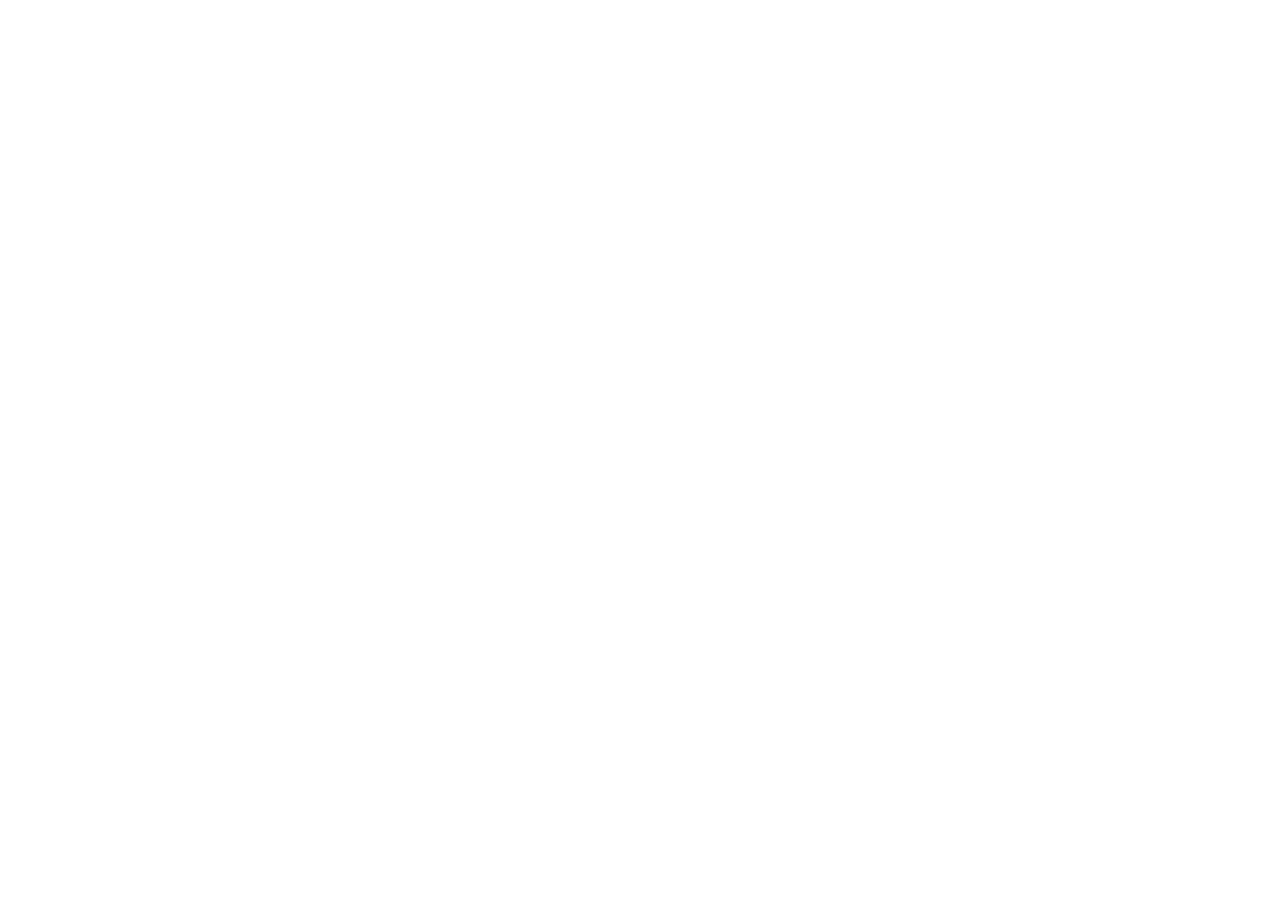
==== PracticeJs/index.html @ 3e054850 "second commit" ====
<!DOCTYPE html>
<html lang="en">
<head>
    <meta charset="UTF-8">
    <meta name="viewport" content="width=device-width, initial-scale=1.0">
    <title>Document</title>
</head>
<body>
    <script src="index.js"></script>
</body>
</html>
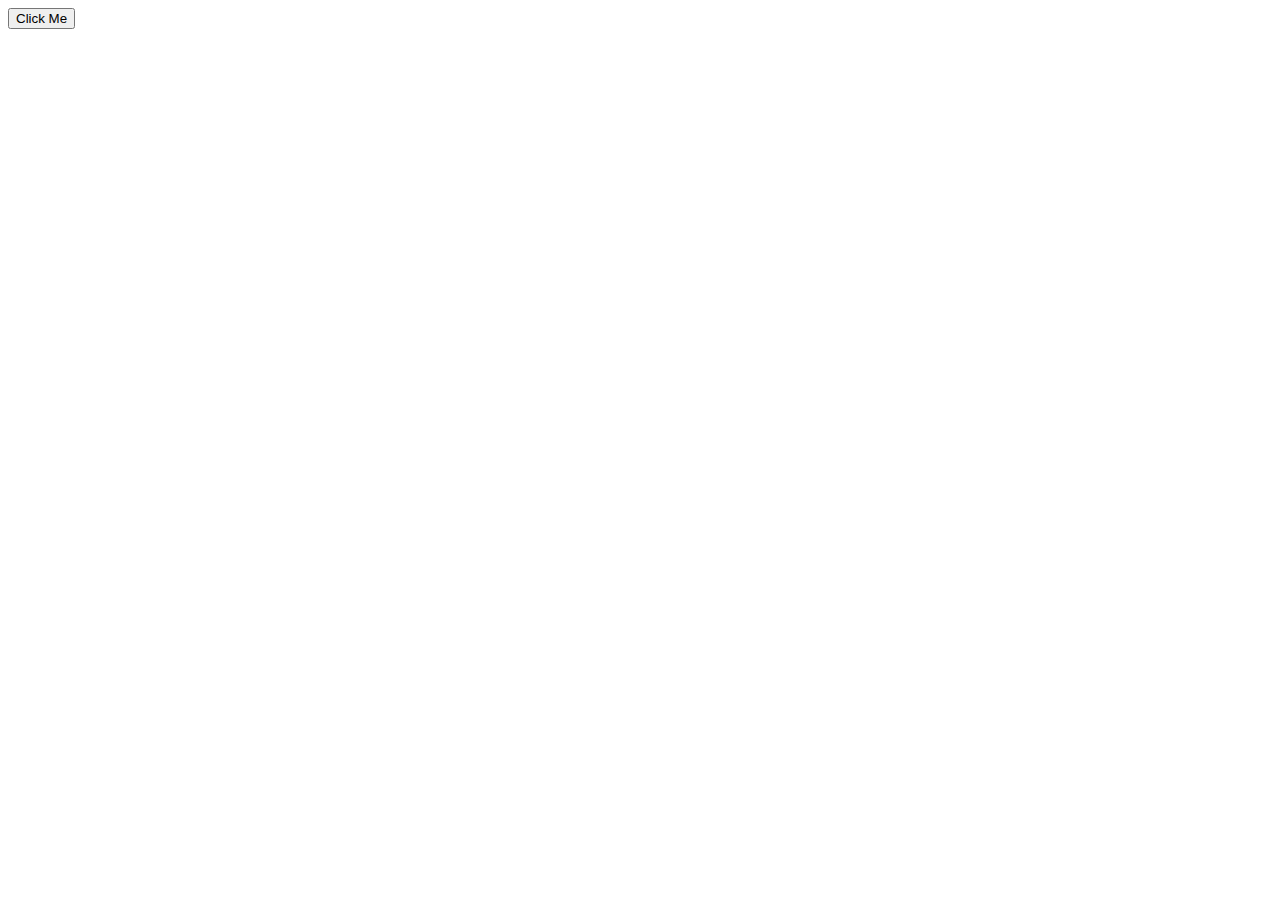
==== commit a517d6b4: "commit_Day2" ====
--- a/PracticeJs/index.html
+++ b/PracticeJs/index.html
@@ -6,6 +6,7 @@
     <title>Document</title>
 </head>
 <body>
+    <button id="button"> Click Me</button>
     <script src="index.js"></script>
 </body>
 </html>